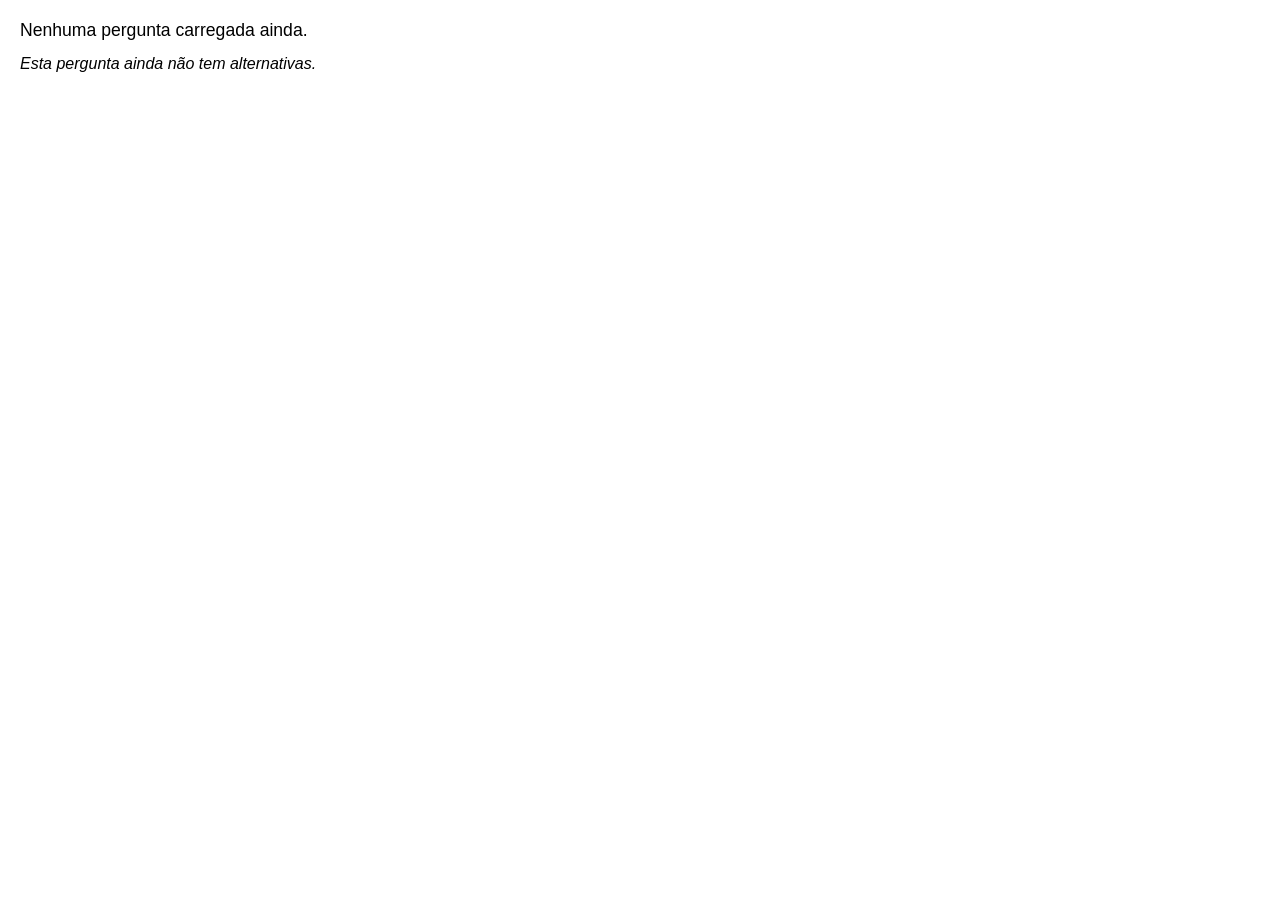
==== ilm/iQuestion/index.html @ f3200b74 "Atualiza iAssign com as edições locais" ====
<!--

iQuestion - iLM (Interactive Learning Module) de pergunta de múltipla escolha
para o iAssign.

Modo professor (autoria): escreve o enunciado, adiciona alternativas e marca
qual delas é a correta.
Modo aluno: lê o enunciado e escolhe uma alternativa.

Uso local (fora do Moodle), só para testar a interface:
  index.html                          -> modo aluno, sem gabarito
  index.html?iLM_PARAM_Authoring=true -> modo professor (montar a pergunta)

Uso dentro do iAssign: o próprio iAssign monta a URL com os parâmetros
iLM_PARAM_* (veja integration-functions.js) e carrega esta página num <iframe>.

-->

<!DOCTYPE html>
<html>
<head>
  <meta charset="utf-8">
  <title>iQuestion</title>
  <link rel="stylesheet" href="ilm_style.css" />
</head>

<body onload="start_iLM();">

  <div id="ilm-container">

    <!-- Modo aluno: enunciado exibido aqui -->
    <div id="enunciado" class="ilm-enunciado"></div>

    <!-- Modo aluno: alternativas para escolher -->
    <div id="area-aluno" style="display:none;">
      <div id="alternativas-aluno" class="ilm-alternativas"></div>
    </div>

    <!-- Modo professor (autoria): campos para montar a pergunta -->
    <div id="area-professor" style="display:none;">
      <label for="autoria-enunciado">Enunciado da pergunta:</label>
      <textarea id="autoria-enunciado" rows="3" style="width:100%;"></textarea>

      <p class="ilm-dica">Marque com o botão à esquerda de cada alternativa qual delas é a correta.</p>
      <div id="lista-alternativas-professor" class="ilm-lista-alternativas-professor"></div>

      <button type="button" id="btn-add-alternativa" onclick="adicionarAlternativaProfessor();">+ Adicionar alternativa</button>
    </div>

  </div>

  <!-- Ordem importa: seu código primeiro, depois o integrador -->
  <script src="iquestion.js"></script>
  <script src="integration-functions.js"></script>

</body>
</html>
---- ilm/iQuestion/ilm_style.css ----
#ilm-container {
  font-family: Arial, Helvetica, sans-serif;
  padding: 12px;
  box-sizing: border-box;
  max-width: 720px;
}

.ilm-enunciado {
  margin-bottom: 14px;
  white-space: pre-wrap;
  font-size: 1.1em;
}

.ilm-dica {
  font-size: 0.85em;
  color: #666;
  margin: 10px 0 6px;
}

textarea,
input[type="text"] {
  font-family: inherit;
  font-size: 1em;
  box-sizing: border-box;
}

/* Alternativas - modo aluno */

.ilm-alternativas {
  display: flex;
  flex-direction: column;
  gap: 8px;
}

.ilm-alternativa {
  display: flex;
  align-items: center;
  gap: 8px;
  padding: 8px 10px;
  border: 1px solid #ccc;
  border-radius: 6px;
  cursor: pointer;
  transition: background-color 0.15s, border-color 0.15s;
}

.ilm-alternativa:hover {
  background-color: #f0f6ff;
  border-color: #99c2ff;
}

.ilm-alternativa input {
  cursor: pointer;
}

/* Alternativas - modo professor */

.ilm-lista-alternativas-professor {
  display: flex;
  flex-direction: column;
  gap: 6px;
  margin-bottom: 10px;
}

.autoria-alt-row {
  display: flex;
  align-items: center;
  gap: 8px;
}

.autoria-alt-row .autoria-alt-correta {
  flex: 0 0 auto;
}

.autoria-alt-row .autoria-alt-texto {
  flex: 1 1 auto;
  padding: 4px 6px;
}

.autoria-alt-row .autoria-alt-remover {
  flex: 0 0 auto;
  border: none;
  background: transparent;
  color: #a33;
  cursor: pointer;
  font-size: 1em;
  padding: 2px 6px;
}

.autoria-alt-row .autoria-alt-remover:hover {
  color: #d00;
}

#btn-add-alternativa {
  cursor: pointer;
  padding: 6px 10px;
}
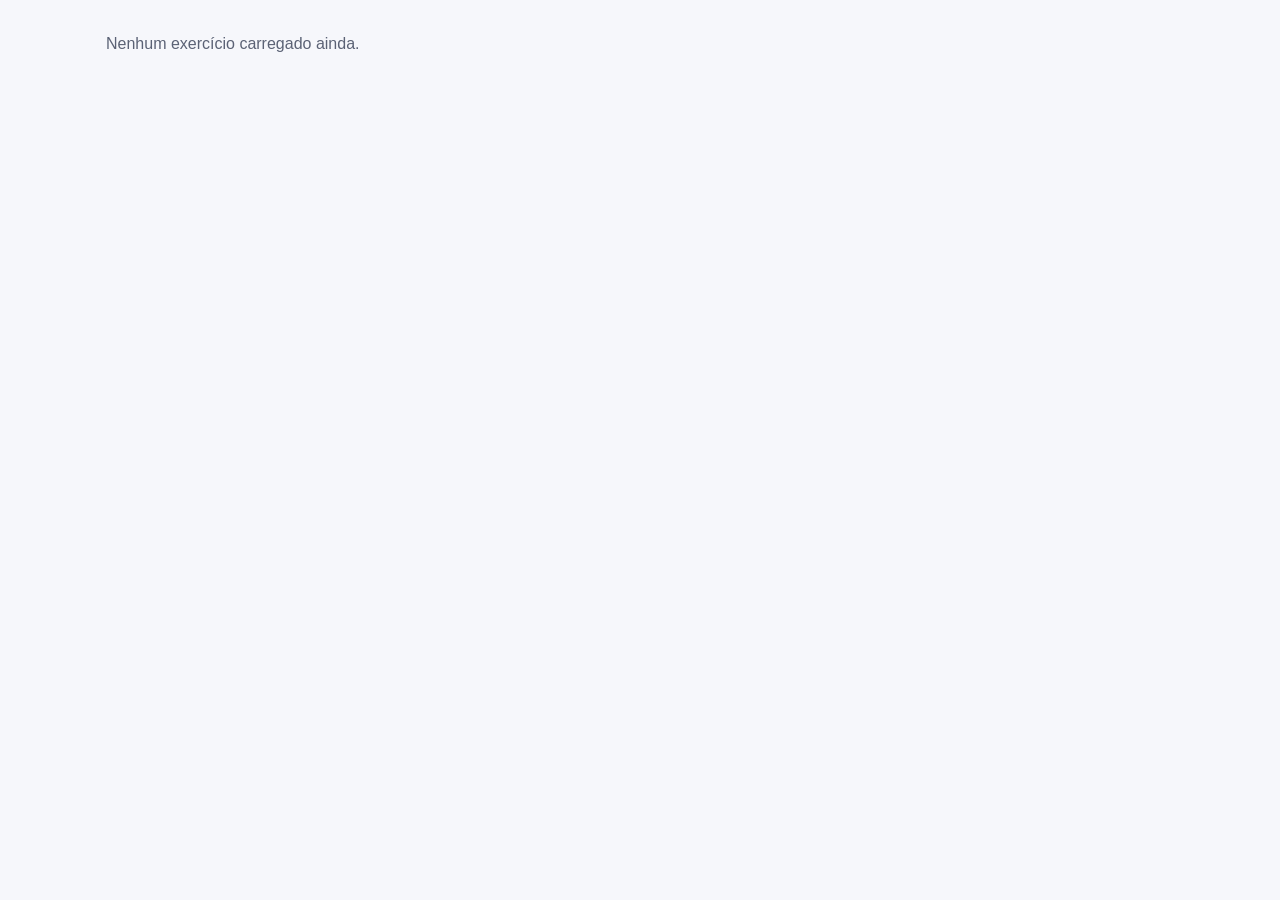
==== commit b23f6c42: "iQuestion: completar código, ordenar linhas e sequência de questões - Três tipos: múltipla escolha (" ====
--- a/ilm/iQuestion/index.html
+++ b/ilm/iQuestion/index.html
@@ -1,15 +1,18 @@
 <!--
 
-iQuestion - iLM (Interactive Learning Module) de pergunta de múltipla escolha
-para o iAssign.
+iQuestion - iLM (Interactive Learning Module) de exercícios curtos de
+programação para o iAssign: múltipla escolha, completar o código e ordenar
+linhas - uma questão ou uma sequência de questões na mesma página.
 
-Modo professor (autoria): escreve o enunciado, adiciona alternativas e marca
-qual delas é a correta.
-Modo aluno: lê o enunciado e escolhe uma alternativa.
+Modo professor (autoria): escolhe o tipo, monta o exercício e vê ao lado
+(ou abaixo, em telas estreitas) como o aluno vai ver.
+Modo aluno: resolve o exercício; se o professor permitir, pode "Verificar"
+antes de enviar.
 
 Uso local (fora do Moodle), só para testar a interface:
-  index.html                          -> modo aluno, sem gabarito
-  index.html?iLM_PARAM_Authoring=true -> modo professor (montar a pergunta)
+  index.html                          -> modo aluno, sem exercício
+  index.html?iLM_PARAM_Authoring=true -> modo professor (montar o exercício)
+  simulador.html                      -> professor + aluno + nota (precisa de http://, veja o README)
 
 Uso dentro do iAssign: o próprio iAssign monta a URL com os parâmetros
 iLM_PARAM_* (veja integration-functions.js) e carrega esta página num <iframe>.
@@ -17,9 +20,10 @@
 -->
 
 <!DOCTYPE html>
-<html>
+<html lang="pt-BR">
 <head>
   <meta charset="utf-8">
+  <meta name="viewport" content="width=device-width, initial-scale=1">
   <title>iQuestion</title>
   <link rel="stylesheet" href="ilm_style.css" />
 </head>
@@ -28,23 +32,115 @@
 
   <div id="ilm-container">
 
-    <!-- Modo aluno: enunciado exibido aqui -->
-    <div id="enunciado" class="ilm-enunciado"></div>
+    <!-- Modo aluno: montado por iquestion.js!criarVisaoAluno() -->
+    <div id="area-aluno" style="display:none;"></div>
 
-    <!-- Modo aluno: alternativas para escolher -->
-    <div id="area-aluno" style="display:none;">
-      <div id="alternativas-aluno" class="ilm-alternativas"></div>
-    </div>
+    <!-- Modo professor (autoria) -->
+    <div id="area-professor" style="display:none;">
+      <div class="iq-autoria">
 
-    <!-- Modo professor (autoria): campos para montar a pergunta -->
-    <div id="area-professor" style="display:none;">
-      <label for="autoria-enunciado">Enunciado da pergunta:</label>
-      <textarea id="autoria-enunciado" rows="3" style="width:100%;"></textarea>
+        <div class="iq-autoria-form">
+          <div class="iq-campo">
+            <span class="iq-rotulo">Formato</span>
+            <div class="iq-tipos" role="group" aria-label="Formato">
+              <button type="button" class="iq-tipo iq-formato" data-formato="unica">Uma questão</button>
+              <button type="button" class="iq-tipo iq-formato" data-formato="sequencia">Várias questões (uma abaixo da outra)</button>
+            </div>
+          </div>
 
-      <p class="ilm-dica">Marque com o botão à esquerda de cada alternativa qual delas é a correta.</p>
-      <div id="lista-alternativas-professor" class="ilm-lista-alternativas-professor"></div>
+          <!-- Sequência: título e lista de questões -->
+          <div id="iq-seq-painel" hidden>
+            <div class="iq-campo">
+              <label class="iq-rotulo" for="autoria-seq-titulo">Título da sequência (opcional)</label>
+              <input type="text" id="autoria-seq-titulo" placeholder="Ex.: Módulo 1 - Variáveis e saída">
+            </div>
+            <div class="iq-campo">
+              <span class="iq-rotulo">Questões</span>
+              <p class="iq-dica">O aluno vê todas na mesma página, nesta ordem. A nota é a média das questões.</p>
+              <ol id="iq-seq-lista" class="iq-seq-lista"></ol>
+              <button type="button" id="btn-add-questao" class="iq-btn iq-btn-secundario">+ Adicionar questão</button>
+            </div>
+          </div>
 
-      <button type="button" id="btn-add-alternativa" onclick="adicionarAlternativaProfessor();">+ Adicionar alternativa</button>
+          <!-- Editor de uma questão (a única, ou a questão da sequência que está sendo editada) -->
+          <div id="iq-editor-item" class="iq-editor-item">
+          <h3 id="iq-editor-titulo" class="iq-editor-titulo" hidden></h3>
+          <div class="iq-campo">
+            <span class="iq-rotulo">Tipo de exercício</span>
+            <div class="iq-tipos" role="group" aria-label="Tipo de exercício">
+              <button type="button" class="iq-tipo" data-tipo="multipla">Múltipla escolha</button>
+              <button type="button" class="iq-tipo" data-tipo="lacunas">Completar o código</button>
+              <button type="button" class="iq-tipo" data-tipo="ordenar">Ordenar linhas</button>
+            </div>
+          </div>
+
+          <div class="iq-campo">
+            <label class="iq-rotulo" for="autoria-enunciado">Enunciado</label>
+            <textarea id="autoria-enunciado" rows="2" placeholder="Ex.: Complete o programa para mostrar a soma de a e b."></textarea>
+          </div>
+
+          <!-- Múltipla escolha -->
+          <div class="iq-secao-tipo" data-tipo="multipla">
+            <div class="iq-campo">
+              <label class="iq-rotulo" for="autoria-codigo-multipla">Código (opcional)</label>
+              <textarea id="autoria-codigo-multipla" class="iq-mono" rows="4" placeholder="Trecho de código mostrado junto com a pergunta"></textarea>
+            </div>
+            <div class="iq-campo">
+              <span class="iq-rotulo">Alternativas</span>
+              <p class="iq-dica">Marque com o botão à esquerda qual alternativa é a correta.</p>
+              <div id="lista-alternativas-professor" class="ilm-lista-alternativas-professor"></div>
+              <button type="button" id="btn-add-alternativa" class="iq-btn iq-btn-secundario" onclick="adicionarAlternativaProfessor();">+ Adicionar alternativa</button>
+            </div>
+          </div>
+
+          <!-- Completar o código -->
+          <div class="iq-secao-tipo" data-tipo="lacunas" hidden>
+            <div class="iq-campo">
+              <label class="iq-rotulo" for="autoria-codigo-lacunas">Código com lacunas</label>
+              <p class="iq-dica">Escreva o código completo e marque cada lacuna com colchetes duplos, por exemplo: <code>escreva([[soma]])</code></p>
+              <textarea id="autoria-codigo-lacunas" class="iq-mono" rows="6" placeholder="inteiro soma = a [[+]] b&#10;escreva([[soma]])"></textarea>
+            </div>
+            <div class="iq-campo">
+              <label class="iq-rotulo" for="autoria-distratores">Peças erradas (opcional)</label>
+              <p class="iq-dica">Uma por linha. Elas aparecem misturadas com as respostas certas.</p>
+              <textarea id="autoria-distratores" class="iq-mono" rows="3" placeholder="-&#10;a"></textarea>
+            </div>
+          </div>
+
+          <!-- Ordenar linhas -->
+          <div class="iq-secao-tipo" data-tipo="ordenar" hidden>
+            <div class="iq-campo">
+              <label class="iq-rotulo" for="autoria-linhas">Linhas do programa, na ordem correta</label>
+              <p class="iq-dica">Uma instrução por linha (a indentação é mantida). O aluno recebe as linhas embaralhadas.</p>
+              <textarea id="autoria-linhas" class="iq-mono" rows="6" placeholder="inteiro a = 2&#10;inteiro b = 3&#10;escreva(a + b)"></textarea>
+            </div>
+          </div>
+
+          <div class="iq-campo">
+            <label class="iq-rotulo" for="autoria-explicacao">Explicação (opcional)</label>
+            <p class="iq-dica">Mostrada ao aluno quando ele acerta usando "Verificar".</p>
+            <textarea id="autoria-explicacao" rows="2"></textarea>
+          </div>
+
+          <label class="iq-check">
+            <input type="checkbox" id="autoria-verificar" checked>
+            Permitir que o aluno verifique a resposta antes de enviar
+          </label>
+
+          <div id="iq-editor-acoes" class="iq-editor-acoes" hidden>
+            <button type="button" id="btn-concluir-questao" class="iq-btn iq-btn-concluir">Concluir esta questão</button>
+          </div>
+          </div><!-- #iq-editor-item -->
+
+          <ul id="autoria-avisos" class="iq-avisos" hidden></ul>
+        </div>
+
+        <div class="iq-autoria-previa">
+          <span class="iq-rotulo">Como o aluno verá</span>
+          <div id="previa-aluno" class="iq-previa"></div>
+        </div>
+
+      </div>
     </div>
 
   </div>
--- a/ilm/iQuestion/ilm_style.css
+++ b/ilm/iQuestion/ilm_style.css
@@ -1,96 +1,335 @@
+/* iQuestion - visual inspirado em apps de aprendizagem de programação:
+   cartão limpo, código em fundo escuro, peças grandes para tocar, retorno imediato. */
+
+:root {
+  --iq-fundo: #f6f7fb;
+  --iq-cartao: #ffffff;
+  --iq-texto: #1f2430;
+  --iq-texto-suave: #5b6275;
+  --iq-borda: #dfe3ec;
+  --iq-primaria: #4f46e5;
+  --iq-primaria-escura: #4338ca;
+  --iq-primaria-clara: #eef0ff;
+  --iq-certo: #15803d;
+  --iq-certo-fundo: #e8f7ee;
+  --iq-errado: #c2410c;
+  --iq-errado-fundo: #fff1e8;
+  --iq-aviso-fundo: #fff8db;
+  --iq-codigo-fundo: #1e2233;
+  --iq-codigo-texto: #e6e9f2;
+  --iq-raio: 14px;
+  --iq-sombra: 0 1px 2px rgba(20, 24, 40, .06), 0 4px 16px rgba(20, 24, 40, .06);
+  --iq-mono: "JetBrains Mono", "Fira Code", Consolas, "Courier New", monospace;
+}
+
+* { box-sizing: border-box; }
+
+body {
+  margin: 0;
+  background: var(--iq-fundo);
+  color: var(--iq-texto);
+  font-family: "Segoe UI", Roboto, "Helvetica Neue", Arial, sans-serif;
+  font-size: 16px;
+  line-height: 1.5;
+}
+
 #ilm-container {
-  font-family: Arial, Helvetica, sans-serif;
-  padding: 12px;
-  box-sizing: border-box;
-  max-width: 720px;
-}
-
-.ilm-enunciado {
-  margin-bottom: 14px;
-  white-space: pre-wrap;
-  font-size: 1.1em;
-}
-
-.ilm-dica {
-  font-size: 0.85em;
-  color: #666;
-  margin: 10px 0 6px;
+  padding: 16px;
+  max-width: 1100px;
+  margin: 0 auto;
 }
 
 textarea,
 input[type="text"] {
-  font-family: inherit;
-  font-size: 1em;
-  box-sizing: border-box;
-}
-
-/* Alternativas - modo aluno */
-
-.ilm-alternativas {
-  display: flex;
-  flex-direction: column;
-  gap: 8px;
-}
-
-.ilm-alternativa {
+  width: 100%;
+  font: inherit;
+  color: inherit;
+  padding: 8px 10px;
+  border: 1px solid var(--iq-borda);
+  border-radius: 10px;
+  background: #fff;
+}
+textarea:focus,
+input[type="text"]:focus { outline: 2px solid var(--iq-primaria); outline-offset: 1px; border-color: transparent; }
+
+.iq-mono { font-family: var(--iq-mono); font-size: .92em; }
+
+button { font: inherit; }
+button:focus-visible { outline: 3px solid var(--iq-primaria); outline-offset: 2px; }
+
+/* ---------- Cartão do exercício (aluno e pré-visualização) ---------- */
+
+.iq-cartao {
+  background: var(--iq-cartao);
+  border-radius: var(--iq-raio);
+  box-shadow: var(--iq-sombra);
+  padding: 20px;
+  max-width: 720px;
+  margin: 0 auto;
+}
+
+.iq-cabecalho { margin-bottom: 8px; }
+
+.iq-selo {
+  display: inline-block;
+  font-size: .78em;
+  font-weight: 600;
+  letter-spacing: .02em;
+  text-transform: uppercase;
+  padding: 3px 10px;
+  border-radius: 999px;
+  background: var(--iq-primaria-clara);
+  color: var(--iq-primaria-escura);
+}
+
+.iq-enunciado { font-size: 1.15em; font-weight: 600; margin: 4px 0 2px; white-space: pre-wrap; }
+.iq-instrucao { color: var(--iq-texto-suave); margin: 0 0 14px; font-size: .95em; }
+.iq-vazio { color: var(--iq-texto-suave); }
+
+.iq-codigo {
+  background: var(--iq-codigo-fundo);
+  color: var(--iq-codigo-texto);
+  font-family: var(--iq-mono);
+  font-size: .95em;
+  line-height: 1.9;
+  padding: 14px 16px;
+  border-radius: 12px;
+  overflow-x: auto;
+  white-space: pre-wrap;
+  margin: 0 0 14px;
+}
+
+/* Múltipla escolha */
+
+.iq-opcoes { display: flex; flex-direction: column; gap: 10px; }
+
+.iq-opcao {
   display: flex;
   align-items: center;
-  gap: 8px;
-  padding: 8px 10px;
-  border: 1px solid #ccc;
-  border-radius: 6px;
-  cursor: pointer;
-  transition: background-color 0.15s, border-color 0.15s;
-}
-
-.ilm-alternativa:hover {
-  background-color: #f0f6ff;
-  border-color: #99c2ff;
-}
-
-.ilm-alternativa input {
-  cursor: pointer;
-}
-
-/* Alternativas - modo professor */
-
-.ilm-lista-alternativas-professor {
-  display: flex;
-  flex-direction: column;
-  gap: 6px;
-  margin-bottom: 10px;
-}
-
-.autoria-alt-row {
+  gap: 12px;
+  width: 100%;
+  text-align: left;
+  padding: 12px 14px;
+  background: #fff;
+  border: 2px solid var(--iq-borda);
+  border-radius: 12px;
+  cursor: pointer;
+  transition: border-color .15s, background-color .15s, transform .05s;
+}
+.iq-opcao:hover { border-color: #b9bff5; }
+.iq-opcao:active { transform: scale(.995); }
+.iq-opcao.is-escolhida { border-color: var(--iq-primaria); background: var(--iq-primaria-clara); }
+
+.iq-opcao-letra {
+  flex: 0 0 auto;
+  width: 28px; height: 28px;
+  display: inline-flex; align-items: center; justify-content: center;
+  border-radius: 8px;
+  background: var(--iq-fundo);
+  font-weight: 700;
+  font-size: .85em;
+  color: var(--iq-texto-suave);
+}
+.iq-opcao.is-escolhida .iq-opcao-letra { background: var(--iq-primaria); color: #fff; }
+.iq-opcao-texto { white-space: pre-wrap; }
+
+/* Completar o código */
+
+.iq-lacuna {
+  display: inline-block;
+  min-width: 3.2em;
+  min-height: 1.6em;
+  margin: 0 2px;
+  padding: 0 8px;
+  vertical-align: middle;
+  line-height: 1.5;
+  font-family: var(--iq-mono);
+  font-size: 1em;
+  color: #fff;
+  background: var(--iq-primaria);
+  border: 2px solid var(--iq-primaria);
+  border-radius: 8px;
+  cursor: pointer;
+}
+.iq-lacuna.is-vazia {
+  background: transparent;
+  border: 2px dashed #8b93b8;
+  cursor: default;
+}
+
+.iq-banco { display: flex; flex-wrap: wrap; gap: 8px; }
+
+.iq-peca {
+  font-family: var(--iq-mono);
+  font-size: .95em;
+  padding: 8px 14px;
+  background: #fff;
+  border: 2px solid var(--iq-borda);
+  border-bottom-width: 4px;
+  border-radius: 10px;
+  cursor: pointer;
+  transition: transform .05s, border-color .15s;
+}
+.iq-peca:hover { border-color: #b9bff5; }
+.iq-peca:active { transform: translateY(2px); border-bottom-width: 2px; }
+.iq-peca.is-usada { visibility: hidden; }
+
+/* Ordenar linhas */
+
+.iq-linhas { list-style: none; margin: 0; padding: 0; display: flex; flex-direction: column; gap: 8px; }
+
+.iq-linha {
   display: flex;
   align-items: center;
-  gap: 8px;
-}
-
-.autoria-alt-row .autoria-alt-correta {
-  flex: 0 0 auto;
-}
-
-.autoria-alt-row .autoria-alt-texto {
-  flex: 1 1 auto;
-  padding: 4px 6px;
-}
-
+  gap: 10px;
+  padding: 8px 8px 8px 10px;
+  background: var(--iq-codigo-fundo);
+  color: var(--iq-codigo-texto);
+  border: 2px solid transparent;
+  border-radius: 10px;
+  cursor: grab;
+}
+.iq-linha.is-arrastando { opacity: .5; }
+.iq-linha.is-alvo { border-color: var(--iq-primaria); }
+.iq-alca { color: #7d86a8; letter-spacing: -2px; user-select: none; }
+.iq-linha-codigo { flex: 1 1 auto; font-family: var(--iq-mono); white-space: pre; overflow-x: auto; background: none; color: inherit; }
+.iq-linha-acoes { display: flex; gap: 4px; }
+.iq-mover {
+  width: 32px; height: 32px;
+  border: none;
+  border-radius: 8px;
+  background: rgba(255, 255, 255, .1);
+  color: #fff;
+  cursor: pointer;
+}
+.iq-mover:hover:not(:disabled) { background: rgba(255, 255, 255, .22); }
+.iq-mover:disabled { opacity: .3; cursor: default; }
+
+/* Resultado do "Verificar" */
+
+.iq-opcao.is-certo, .iq-linha.is-certo { border-color: var(--iq-certo); }
+.iq-opcao.is-errado, .iq-linha.is-errado { border-color: var(--iq-errado); }
+.iq-opcao.is-certo { background: var(--iq-certo-fundo); }
+.iq-opcao.is-errado { background: var(--iq-errado-fundo); }
+.iq-lacuna.is-certo { background: var(--iq-certo); border-color: var(--iq-certo); }
+.iq-lacuna.is-errado { background: var(--iq-errado); border-color: var(--iq-errado); }
+
+.iq-rodape { margin-top: 18px; }
+
+.iq-btn {
+  padding: 12px 22px;
+  border-radius: 12px;
+  border: none;
+  font-weight: 700;
+  cursor: pointer;
+}
+.iq-btn-verificar {
+  width: 100%;
+  color: #fff;
+  background: var(--iq-primaria);
+  box-shadow: 0 4px 0 var(--iq-primaria-escura);
+}
+.iq-btn-verificar:hover { background: var(--iq-primaria-escura); }
+.iq-btn-verificar:active { transform: translateY(2px); box-shadow: 0 2px 0 var(--iq-primaria-escura); }
+.iq-btn-secundario { background: var(--iq-primaria-clara); color: var(--iq-primaria-escura); padding: 8px 14px; font-weight: 600; }
+
+.iq-feedback { margin-top: 14px; padding: 12px 14px; border-radius: 12px; }
+.iq-feedback-certo { background: var(--iq-certo-fundo); color: var(--iq-certo); }
+.iq-feedback-errado { background: var(--iq-errado-fundo); color: var(--iq-errado); }
+.iq-feedback-aviso { background: var(--iq-aviso-fundo); color: #7a5b00; }
+.iq-explicacao { margin: 6px 0 0; color: var(--iq-texto); white-space: pre-wrap; }
+
+/* ---------- Modo professor (autoria) ---------- */
+
+.iq-autoria { display: grid; grid-template-columns: minmax(0, 1fr) minmax(0, 1fr); gap: 20px; align-items: start; }
+.iq-autoria-form { background: var(--iq-cartao); border-radius: var(--iq-raio); box-shadow: var(--iq-sombra); padding: 18px; }
+.iq-autoria-previa { position: sticky; top: 12px; }
+.iq-previa .iq-cartao { max-width: none; }
+
+.iq-campo { margin-bottom: 16px; }
+.iq-rotulo { display: block; font-weight: 600; margin-bottom: 6px; }
+.iq-dica { font-size: .88em; color: var(--iq-texto-suave); margin: 0 0 6px; }
+.iq-dica code { background: var(--iq-fundo); padding: 1px 5px; border-radius: 4px; }
+
+.iq-tipos { display: flex; flex-wrap: wrap; gap: 6px; }
+.iq-tipo {
+  padding: 8px 12px;
+  border: 2px solid var(--iq-borda);
+  border-radius: 10px;
+  background: #fff;
+  cursor: pointer;
+}
+.iq-tipo.is-ativo { border-color: var(--iq-primaria); background: var(--iq-primaria-clara); color: var(--iq-primaria-escura); font-weight: 600; }
+
+.iq-check { display: flex; align-items: center; gap: 8px; margin-bottom: 12px; cursor: pointer; }
+
+.iq-avisos { margin: 0; padding: 10px 14px 10px 30px; background: var(--iq-aviso-fundo); border-radius: 10px; color: #7a5b00; font-size: .9em; }
+
+.ilm-lista-alternativas-professor { display: flex; flex-direction: column; gap: 6px; margin-bottom: 10px; }
+.autoria-alt-row { display: flex; align-items: center; gap: 8px; }
+.autoria-alt-row .autoria-alt-correta { flex: 0 0 auto; width: 18px; height: 18px; accent-color: var(--iq-primaria); }
+.autoria-alt-row .autoria-alt-texto { flex: 1 1 auto; }
 .autoria-alt-row .autoria-alt-remover {
   flex: 0 0 auto;
   border: none;
   background: transparent;
-  color: #a33;
-  cursor: pointer;
-  font-size: 1em;
-  padding: 2px 6px;
-}
-
-.autoria-alt-row .autoria-alt-remover:hover {
-  color: #d00;
-}
-
-#btn-add-alternativa {
-  cursor: pointer;
-  padding: 6px 10px;
-}
+  color: #b42318;
+  cursor: pointer;
+  padding: 4px 8px;
+  border-radius: 6px;
+}
+.autoria-alt-row .autoria-alt-remover:hover { background: #fdecea; }
+
+/* Telas estreitas: formulário e pré-visualização um abaixo do outro */
+@media (max-width: 760px) {
+  #ilm-container { padding: 10px; }
+  .iq-cartao { padding: 16px; }
+  .iq-autoria { grid-template-columns: 1fr; }
+  .iq-autoria-previa { position: static; }
+}
+
+/* ---------- Sequência de questões ---------- */
+
+.iq-seq-topo {
+  position: sticky;
+  top: 0;
+  z-index: 2;
+  background: var(--iq-fundo);
+  padding: 4px 0 12px;
+  max-width: 720px;
+  margin: 0 auto;
+}
+.iq-seq-titulo { font-size: 1.3em; margin: 0 0 6px; }
+.iq-seq-progresso-texto { font-size: .9em; color: var(--iq-texto-suave); margin-bottom: 6px; }
+.iq-seq-barra { height: 8px; border-radius: 999px; background: var(--iq-borda); overflow: hidden; }
+.iq-seq-barra-preenchida { height: 100%; width: 0; background: var(--iq-primaria); border-radius: 999px; transition: width .3s; }
+.iq-seq-item + .iq-seq-item { margin-top: 18px; }
+.iq-numero { font-weight: 700; color: var(--iq-texto-suave); margin-right: 8px; font-size: .9em; }
+
+/* Autoria da sequência */
+.iq-seq-lista { list-style: none; margin: 0 0 10px; padding: 0; display: flex; flex-direction: column; gap: 6px; }
+.iq-seq-vazia { color: var(--iq-texto-suave); font-size: .92em; }
+.iq-seq-linha {
+  display: flex; flex-wrap: wrap; align-items: center; justify-content: space-between; gap: 8px;
+  padding: 8px 10px; border: 1px solid var(--iq-borda); border-radius: 10px; background: #fff;
+}
+.iq-seq-linha.is-editando { border-color: var(--iq-primaria); background: var(--iq-primaria-clara); }
+.iq-seq-info { display: flex; align-items: center; gap: 8px; min-width: 0; flex: 1 1 200px; }
+.iq-seq-num {
+  flex: 0 0 auto; width: 24px; height: 24px; border-radius: 50%;
+  display: inline-flex; align-items: center; justify-content: center;
+  background: var(--iq-fundo); font-weight: 700; font-size: .85em;
+}
+.iq-seq-resumo { overflow: hidden; text-overflow: ellipsis; white-space: nowrap; font-size: .92em; }
+.iq-seq-acoes { display: flex; gap: 4px; }
+.iq-mini {
+  min-width: 30px; height: 30px; padding: 0 8px;
+  border: 1px solid var(--iq-borda); border-radius: 8px; background: #fff; cursor: pointer; font-size: .85em;
+}
+.iq-mini:disabled { opacity: .35; cursor: default; }
+.iq-mini-perigo { color: #b42318; }
+.iq-editor-item { border-top: 1px solid var(--iq-borda); padding-top: 14px; margin-top: 4px; }
+.iq-editor-titulo { font-size: 1.05em; margin: 0 0 12px; color: var(--iq-primaria-escura); }
+.iq-editor-acoes { margin-bottom: 12px; }
+.iq-btn-concluir { background: var(--iq-primaria); color: #fff; padding: 10px 16px; }
+.iq-seq-info .iq-selo { white-space: nowrap; flex: 0 0 auto; }
